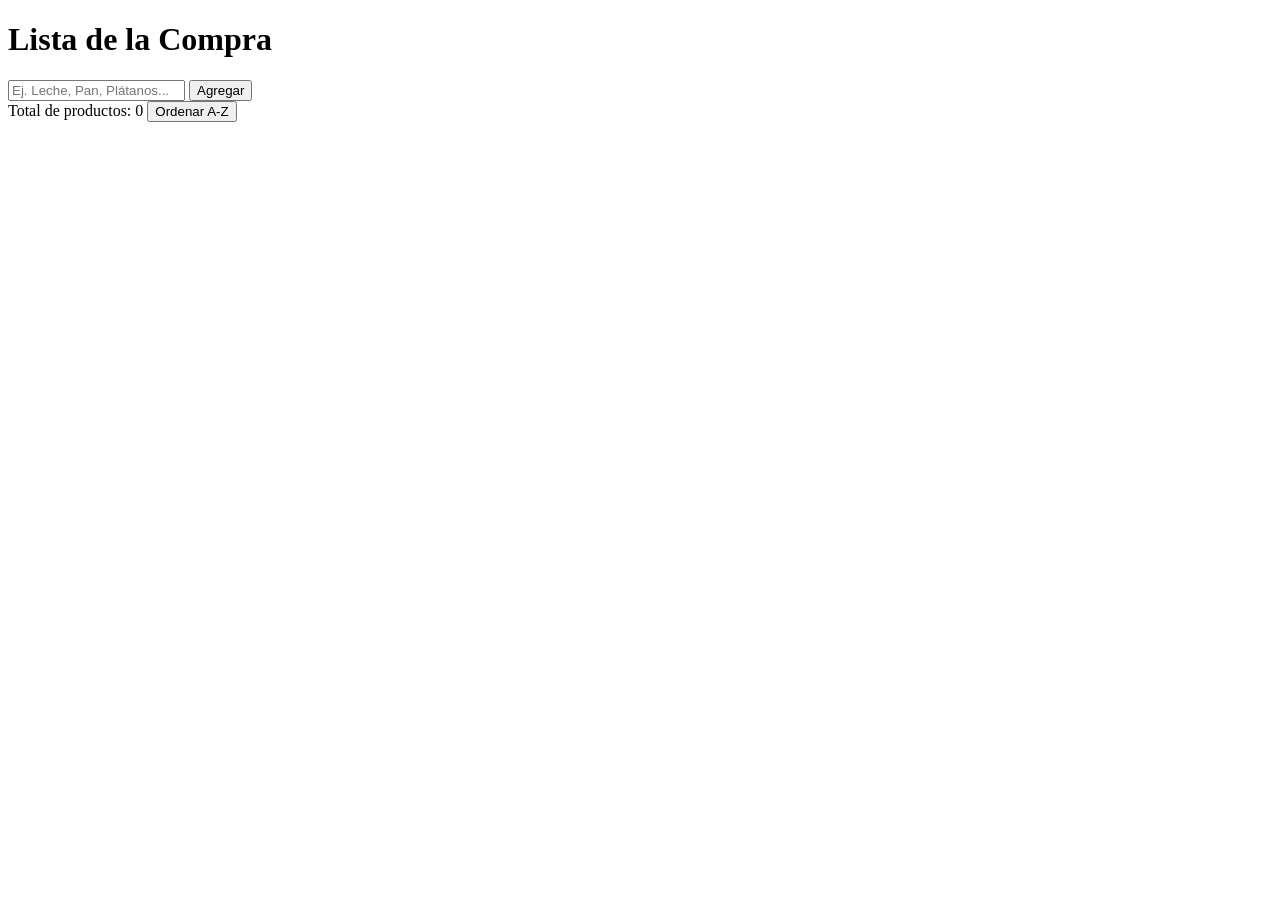
==== programcion-web/PRACTICA4/code/index.html @ 74e0a6f5 "index completed" ====
<!DOCTYPE html>
<html lang="es">
<head>
    <meta charset="UTF-8">
    <meta name="viewport" content="width=device-width, initial-scale=1.0">
    <title>Lista de Compras</title>
    <link rel="stylesheet" href="styles.css">
</head>
<body>

    <div class="contenedor">
        <h1>Lista de la Compra</h1>
        
        <div class="controles">
            <input type="text" id="input-producto" placeholder="Ej. Leche, Pan, Plátanos...">
            <button id="btn-agregar">Agregar</button>
        </div>

        <div class="acciones">
            <span id="contador-total">Total de productos: 0</span>
            <button id="btn-ordenar">Ordenar A-Z</button>
        </div>

        <ul id="lista-productos">
            <!-- Los productos se inyectan aquí con JS -->
        </ul>
    </div>

    <script src="script.js"></script>
</body>
</html>
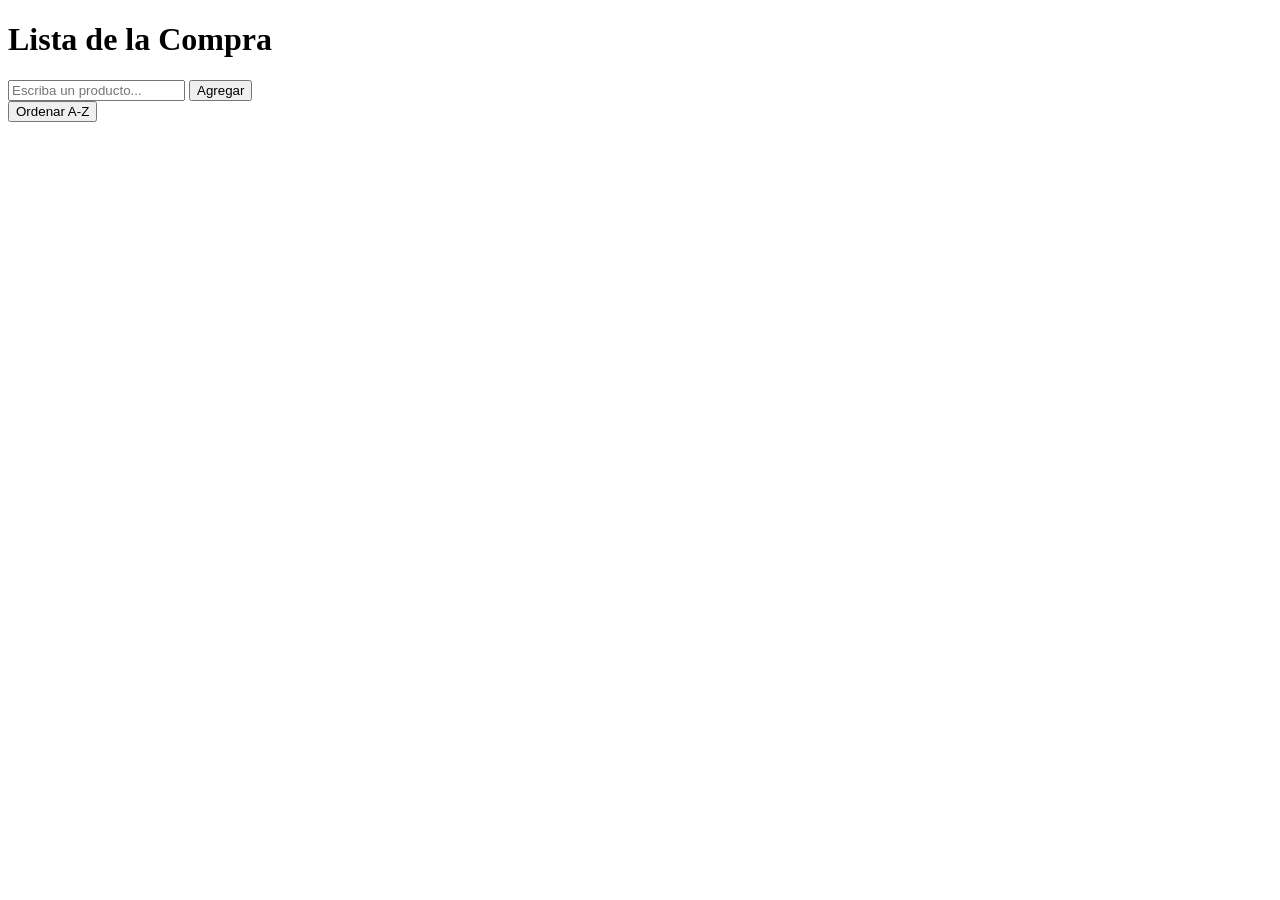
==== commit bf9a9269: "new html" ====
--- a/programcion-web/PRACTICA4/code/index.html
+++ b/programcion-web/PRACTICA4/code/index.html
@@ -2,30 +2,25 @@
 <html lang="es">
 <head>
     <meta charset="UTF-8">
-    <meta name="viewport" content="width=device-width, initial-scale=1.0">
     <title>Lista de Compras</title>
     <link rel="stylesheet" href="styles.css">
 </head>
 <body>
-
     <div class="contenedor">
         <h1>Lista de la Compra</h1>
         
         <div class="controles">
-            <input type="text" id="input-producto" placeholder="Ej. Leche, Pan, Plátanos...">
+            <input type="text" id="input-producto" placeholder="Escriba un producto...">
             <button id="btn-agregar">Agregar</button>
         </div>
 
         <div class="acciones">
-            <span id="contador-total">Total de productos: 0</span>
             <button id="btn-ordenar">Ordenar A-Z</button>
         </div>
 
         <ul id="lista-productos">
-            <!-- Los productos se inyectan aquí con JS -->
         </ul>
     </div>
-
     <script src="script.js"></script>
 </body>
 </html>
